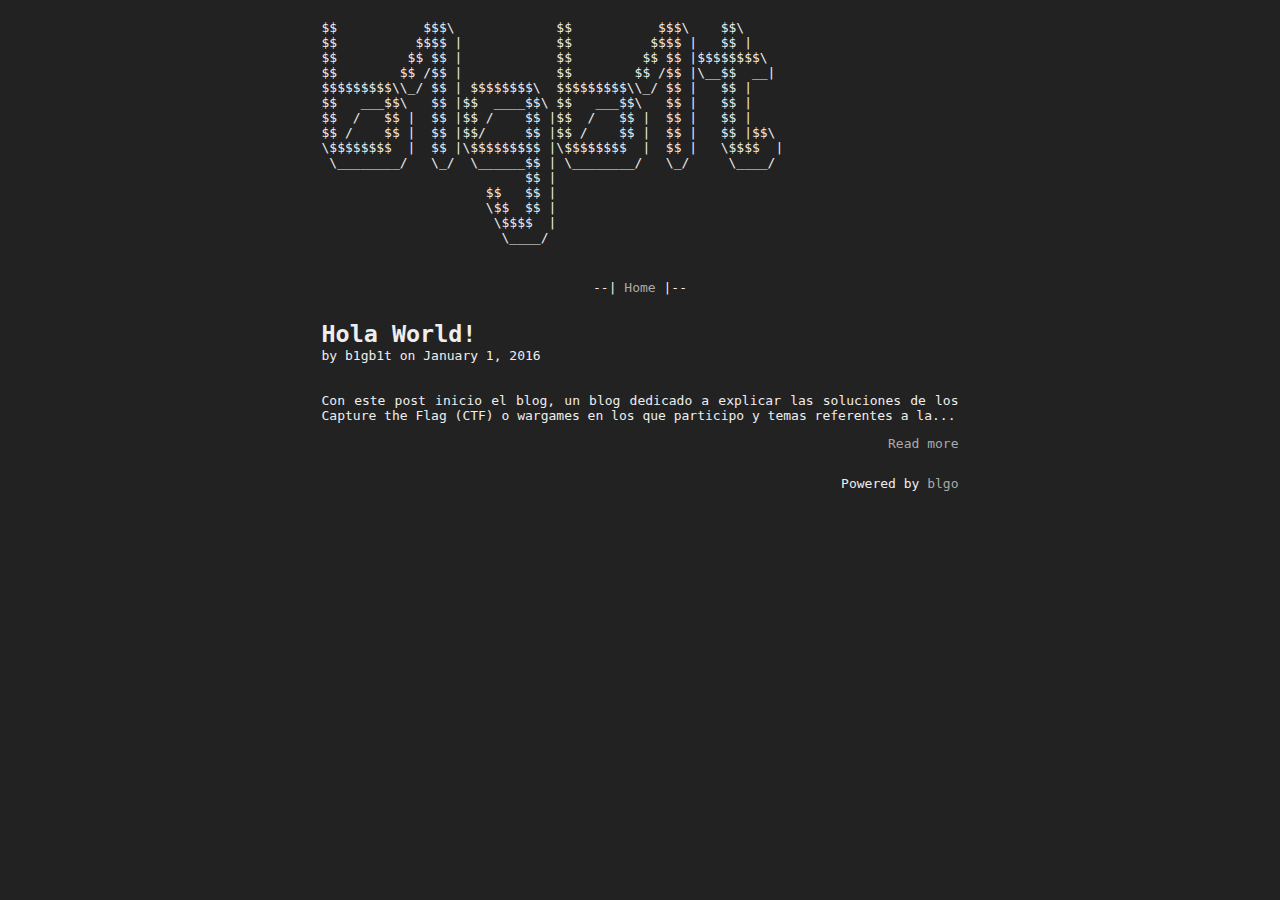
==== index.html @ 7dcb0efa "First blog page" ====
<html>
    <head>
        <title>b1gb1t</title>
        <link href="/css/style.css" rel="stylesheet">
        <link href="/css/doxy.css" type="text/css" rel="stylesheet" />
        <script type="text/javascript" src="/js/prettify.js"></script>
        <meta charset="utf-8">
    </head>
    <body onload="prettyPrint()">

        <div class="container">

            <div class="site-nav">

            </div><!-- /.site-nav -->

            <div class="site-header">
               <pre>
$$           $$$\             $$           $$$\    $$\
$$          $$$$ |            $$          $$$$ |   $$ |
$$         $$ $$ |            $$         $$ $$ |$$$$$$$$\
$$        $$ /$$ |            $$        $$ /$$ |\__$$  __|
$$$$$$$$$\\_/ $$ | $$$$$$$$\  $$$$$$$$$\\_/ $$ |   $$ |
$$   ___$$\   $$ |$$  ____$$\ $$   ___$$\   $$ |   $$ |
$$  /   $$ |  $$ |$$ /    $$ |$$  /   $$ |  $$ |   $$ |
$$ /    $$ |  $$ |$$/     $$ |$$ /    $$ |  $$ |   $$ |$$\
\$$$$$$$$  |  $$ |\$$$$$$$$$ |\$$$$$$$$  |  $$ |   \$$$$  |
 \________/   \_/  \______$$ | \________/   \_/     \____/
                          $$ |
                     $$   $$ |
                     \$$  $$ |
                      \$$$$  |
                       \____/
                </pre>  
            </div><!-- /.site-header -->

            <div class="row">
                <div class="nav-bar">
                    --| <a href="/">Home</a> |--
                </div><!-- /.nav-bar -->

                
                <div class="blog-post">
                    <h2 class="post-title">Hola World!</h2>
                    <p class="post-meta">by b1gb1t on January 1, 2016</p>
                    <p>Con este post inicio el blog, un blog dedicado a explicar las soluciones de los Capture the Flag (CTF) o wargames en los que participo y temas referentes a la...
                    <p class="read-more"><a href="/2016/1/1/hola-world/">Read more</a>
                </div><!-- /.blog-post -->
                

            </div><!-- /.row -->

        </div><!-- /.container -->
        <div class="footer">
            Powered by <a href="http://github.com/zlowram/blgo">blgo</a> 
        </div><!-- /.footer -->
    </body>
</html>
---- css/style.css ----
body {
    font-family: monospace;
    background: #222222;
    color: #eeeeee;
    width: 49em;
    margin: 20px auto;
}

a {
    color: #aaaaaa;
    text-decoration: none;
}

a:hover {
    color: #E18A07;
}

.nav-bar {
    text-align: center; 
    margin: 20px auto;
}

.blog-post {
    margin: 25px auto;
    font-size: 1em;
    text-align: justify;
}

.post-title {
    margin-bottom: 0;
    font-size: 1.8em;
}

.post-meta {
    margin: 0 0 30px 0;
}

.read-more {
    text-align: right;
}

.footer {
    text-align: right;
}
---- css/doxy.css ----
pre .str,code .str{color:#fec243}pre .kwd,code .kwd{color:#8470FF}pre .com,code .com{color:#32cd32;font-style:italic}pre .typ,code .typ{color:#6ecbcc}pre .lit,code .lit{color:#d06}pre .pun,code .pun{color:#8B8970}pre .pln,code .pln{color:#f0f0f0}pre .tag,code .tag{color:#9c9cff}pre .htm,code .htm{color:#dda0dd}pre .xsl,code .xsl{color:#d0a0d0}pre .atn,code .atn{color:#46eeee;font-weight:400}pre .atv,code .atv{color:#EEB4B4}pre .dec,code .dec{color:#3387CC}a{text-decoration:none}pre.prettyprint,code.prettyprint{font-family:'Droid Sans Mono','CPMono_v07 Bold','Droid Sans';font-weight:700;font-size:9pt;background-color:#0f0f0f;-moz-border-radius:8px;-webkit-border-radius:8px;-o-border-radius:8px;-ms-border-radius:8px;-khtml-border-radius:8px;border-radius:8px}pre.prettyprint{width:95%;margin:1em auto;padding:1em;white-space:pre-wrap}pre.prettyprint a,code.prettyprint a{text-decoration:none}ol.linenums{margin-top:0;margin-bottom:0;color:#8B8970}li.L0,li.L1,li.L2,li.L3,li.L5,li.L6,li.L7,li.L8{list-style-type:none}@media print{pre.prettyprint,code.prettyprint{background-color:#fff}pre .str,code .str{color:#088}pre .kwd,code .kwd{color:#006;font-weight:700}pre .com,code .com{color:#oc3;font-style:italic}pre .typ,code .typ{color:#404;font-weight:700}pre .lit,code .lit{color:#044}pre .pun,code .pun{color:#440}pre .pln,code .pln{color:#000}pre .tag,code .tag{color:#b66ff7;font-weight:700}pre .htm,code .htm{color:#606;font-weight:700}pre .xsl,code .xsl{color:#606;font-weight:700}pre .atn,code .atn{color:#c71585;font-weight:400}pre .atv,code .atv{color:#088;font-weight:400}}
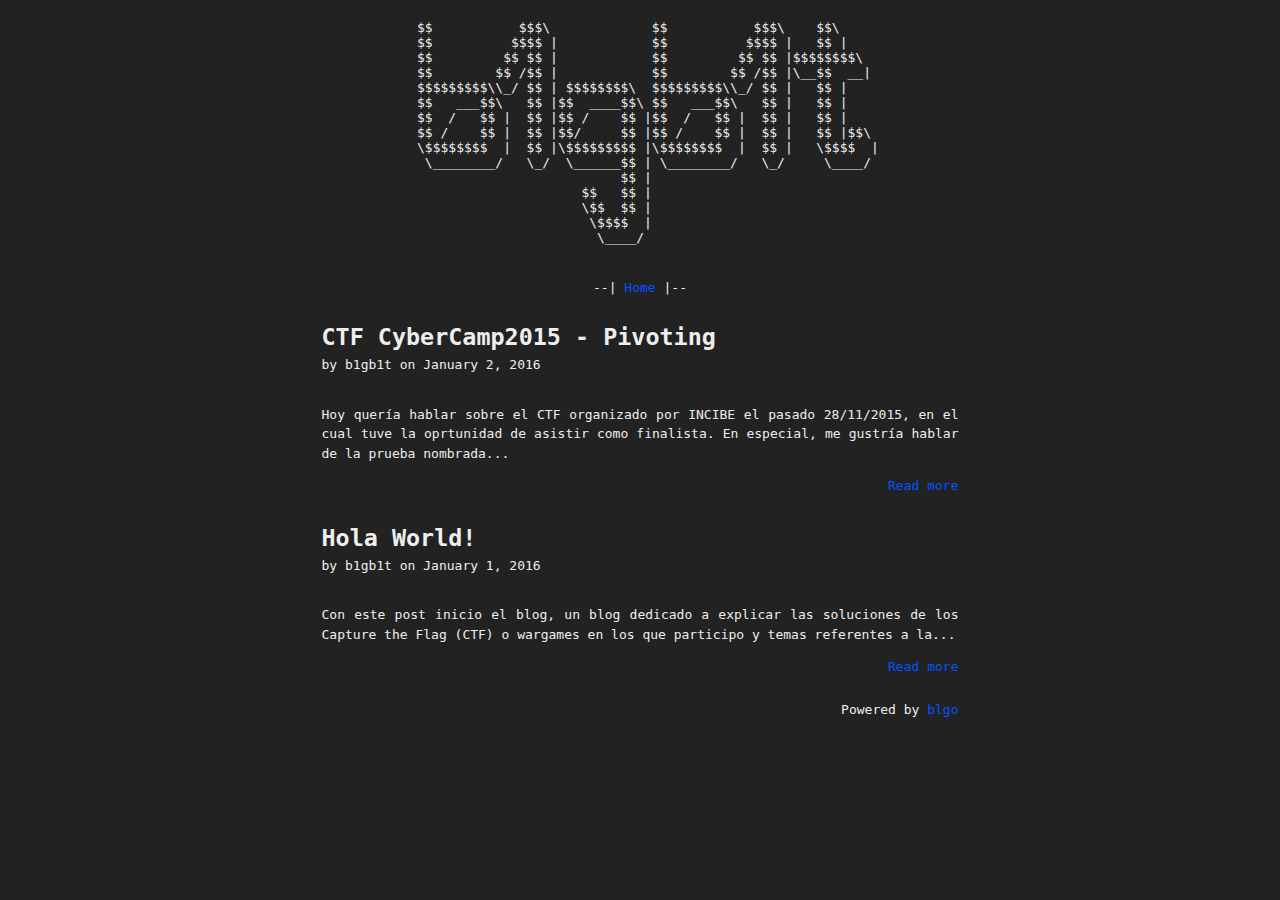
==== commit 409a46c1: "New entry and change css" ====
--- a/index.html
+++ b/index.html
@@ -15,7 +15,8 @@
             </div><!-- /.site-nav -->
 
             <div class="site-header">
-               <pre>
+                <div id="banner"> 
+                    <pre>
 $$           $$$\             $$           $$$\    $$\
 $$          $$$$ |            $$          $$$$ |   $$ |
 $$         $$ $$ |            $$         $$ $$ |$$$$$$$$\
@@ -31,7 +32,8 @@
                      \$$  $$ |
                       \$$$$  |
                        \____/
-                </pre>  
+                    </pre>
+                </div>
             </div><!-- /.site-header -->
 
             <div class="row">
@@ -39,6 +41,14 @@
                     --| <a href="/">Home</a> |--
                 </div><!-- /.nav-bar -->
 
+                
+                <div class="blog-post">
+                    <h2 class="post-title">CTF CyberCamp2015 - Pivoting</h2>
+                    <p class="post-meta">by b1gb1t on January 2, 2016</p>
+                    <p>Hoy quería hablar sobre el CTF organizado por INCIBE el pasado 28/11/2015, en el cual tuve la oprtunidad de asistir como finalista.
+En especial, me gustría hablar de la prueba nombrada...
+                    <p class="read-more"><a href="/2016/1/2/ctf-cybercamp2015-pivoting/">Read more</a>
+                </div><!-- /.blog-post -->
                 
                 <div class="blog-post">
                     <h2 class="post-title">Hola World!</h2>
--- a/css/style.css
+++ b/css/style.css
@@ -7,7 +7,7 @@
 }
 
 a {
-    color: #aaaaaa;
+    color: #0055ff;
     text-decoration: none;
 }
 
@@ -20,10 +20,16 @@
     margin: 20px auto;
 }
 
+#banner {
+    width: 70%;
+    margin: auto;
+}
+
 .blog-post {
     margin: 25px auto;
     font-size: 1em;
     text-align: justify;
+    line-height: 1.5;
 }
 
 .post-title {
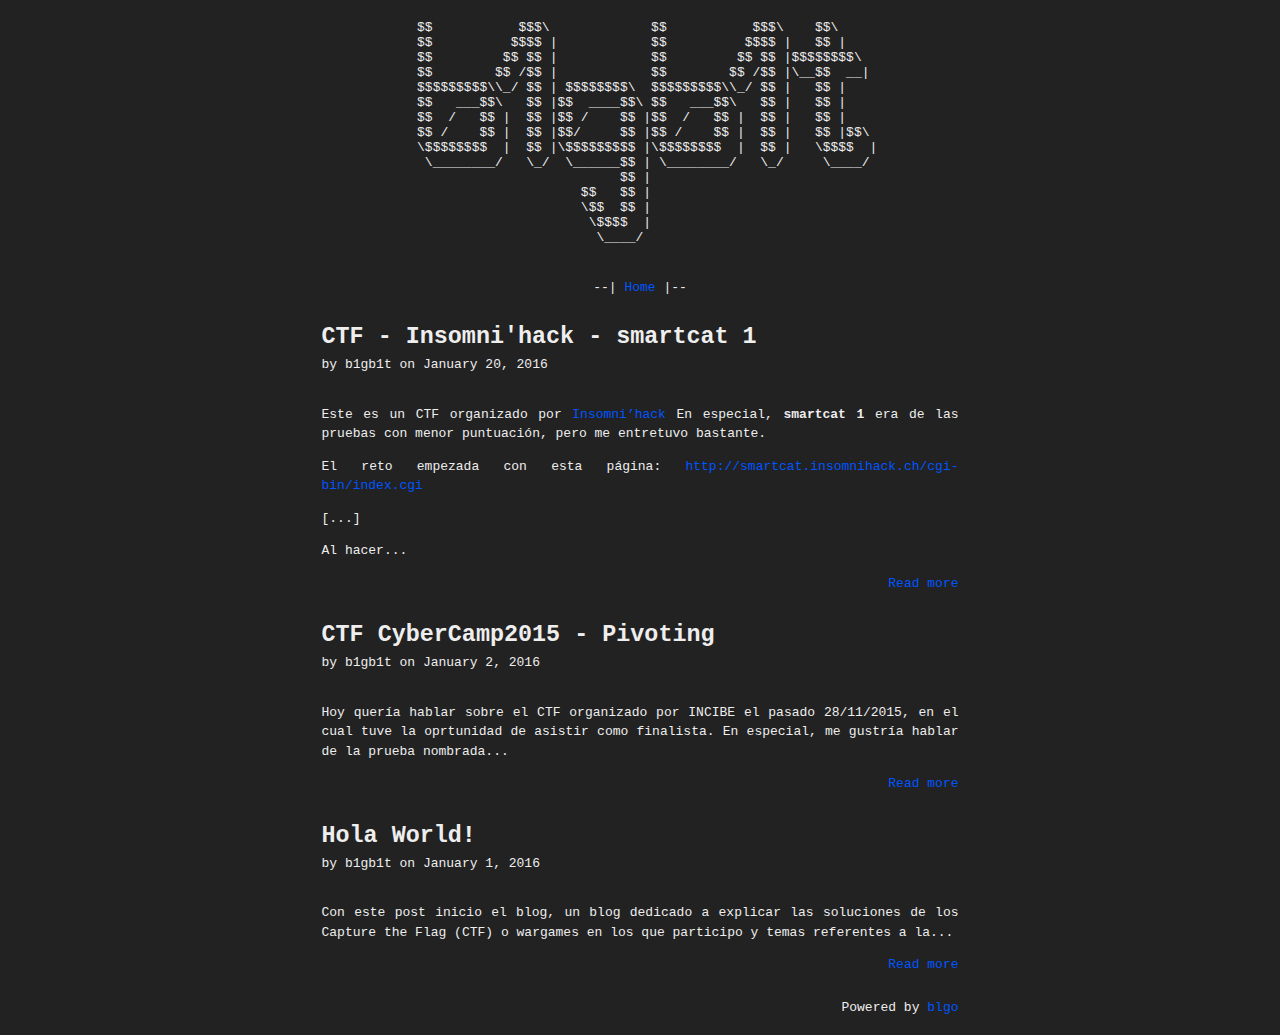
==== commit d13df3ce: "index.html" ====
--- a/index.html
+++ b/index.html
@@ -43,6 +43,20 @@
 
                 
                 <div class="blog-post">
+                    <h2 class="post-title">CTF - Insomni'hack - smartcat 1</h2>
+                    <p class="post-meta">by b1gb1t on January 20, 2016</p>
+                    <p>Este es un CTF organizado por <a href="insomnihack.ch">Insomni&rsquo;hack</a>
+En especial, <strong>smartcat 1</strong> era de las pruebas con menor puntuación, pero me entretuvo bastante.</p>
+
+<p>El reto empezada con esta página: <a href="http://smartcat.insomnihack.ch/cgi-bin/index.cgi">http://smartcat.insomnihack.ch/cgi-bin/index.cgi</a></p>
+
+<p>[...]</p>
+
+<p>Al hacer...
+                    <p class="read-more"><a href="/2016/1/20/ctf-insomnihack2016-smartcat1/">Read more</a>
+                </div><!-- /.blog-post -->
+                
+                <div class="blog-post">
                     <h2 class="post-title">CTF CyberCamp2015 - Pivoting</h2>
                     <p class="post-meta">by b1gb1t on January 2, 2016</p>
                     <p>Hoy quería hablar sobre el CTF organizado por INCIBE el pasado 28/11/2015, en el cual tuve la oprtunidad de asistir como finalista.
